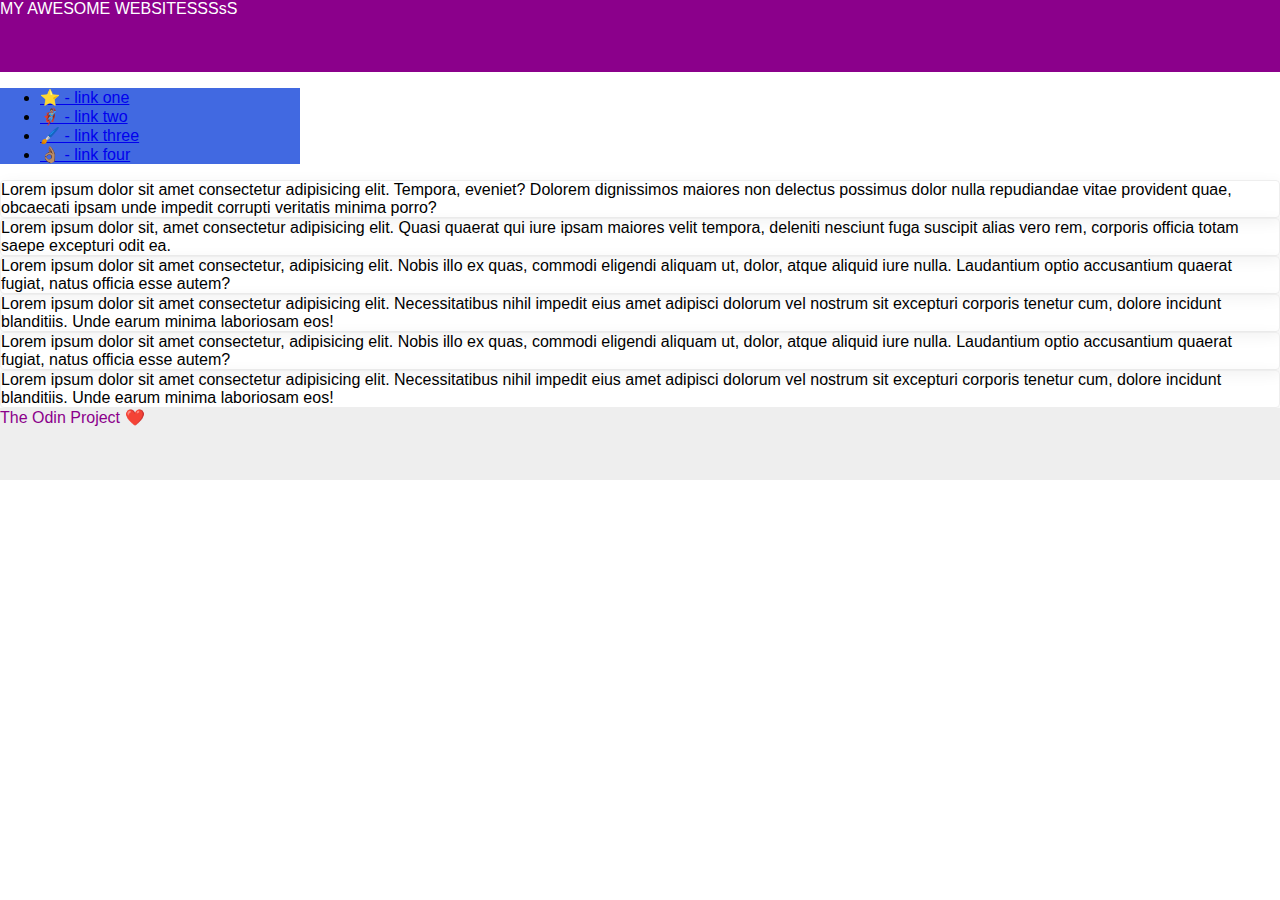
==== flex/07-flex-layout-2/index.html @ 96be84b3 "test" ====
<!DOCTYPE html>
<html lang="en">
   <head>
      <meta charset="UTF-8" />
      <meta http-equiv="X-UA-Compatible" content="IE=edge" />
      <meta name="viewport" content="width=device-width, initial-scale=1.0" />
      <title>The Holy Grail</title>
      <link rel="stylesheet" href="style.css" />
   </head>
   <body>
      <div class="header">MY AWESOME WEBSITESSSsS</div>

      <div class="sidebar">
         <ul>
            <li><a href="#">⭐ - link one</a></li>
            <li><a href="#">🦸🏽‍♂️ - link two</a></li>
            <li><a href="#">🖌️ - link three</a></li>
            <li><a href="#">👌🏽 - link four</a></li>
         </ul>
      </div>

      <div class="card">
         Lorem ipsum dolor sit amet consectetur adipisicing elit. Tempora, eveniet? Dolorem dignissimos maiores non
         delectus possimus dolor nulla repudiandae vitae provident quae, obcaecati ipsam unde impedit corrupti veritatis
         minima porro?
      </div>
      <div class="card">
         Lorem ipsum dolor sit, amet consectetur adipisicing elit. Quasi quaerat qui iure ipsam maiores velit tempora,
         deleniti nesciunt fuga suscipit alias vero rem, corporis officia totam saepe excepturi odit ea.
      </div>
      <div class="card">
         Lorem ipsum dolor sit amet consectetur, adipisicing elit. Nobis illo ex quas, commodi eligendi aliquam ut,
         dolor, atque aliquid iure nulla. Laudantium optio accusantium quaerat fugiat, natus officia esse autem?
      </div>
      <div class="card">
         Lorem ipsum dolor sit amet consectetur adipisicing elit. Necessitatibus nihil impedit eius amet adipisci
         dolorum vel nostrum sit excepturi corporis tenetur cum, dolore incidunt blanditiis. Unde earum minima
         laboriosam eos!
      </div>
      <div class="card">
         Lorem ipsum dolor sit amet consectetur, adipisicing elit. Nobis illo ex quas, commodi eligendi aliquam ut,
         dolor, atque aliquid iure nulla. Laudantium optio accusantium quaerat fugiat, natus officia esse autem?
      </div>
      <div class="card">
         Lorem ipsum dolor sit amet consectetur adipisicing elit. Necessitatibus nihil impedit eius amet adipisci
         dolorum vel nostrum sit excepturi corporis tenetur cum, dolore incidunt blanditiis. Unde earum minima
         laboriosam eos!
      </div>

      <div class="footer">The Odin Project ❤️</div>
   </body>
</html>
---- flex/07-flex-layout-2/style.css ----
body {
   font-family: -apple-system, BlinkMacSystemFont, 'Segoe UI', Roboto, Oxygen, Ubuntu, Cantarell, 'Open Sans',
      'Helvetica Neue', sans-serif;
   margin: 0;
   min-height: 100vh;
}

.header {
   height: 72px;
   background: darkmagenta;
   color: white;
}

.footer {
   height: 72px;
   background: #eee;
   color: darkmagenta;
}

.sidebar {
   width: 300px;
   background: royalblue;
}

.card {
   border: 1px solid #eee;
   box-shadow: 2px 4px 16px rgba(0, 0, 0, 0.06);
   border-radius: 4px;
}
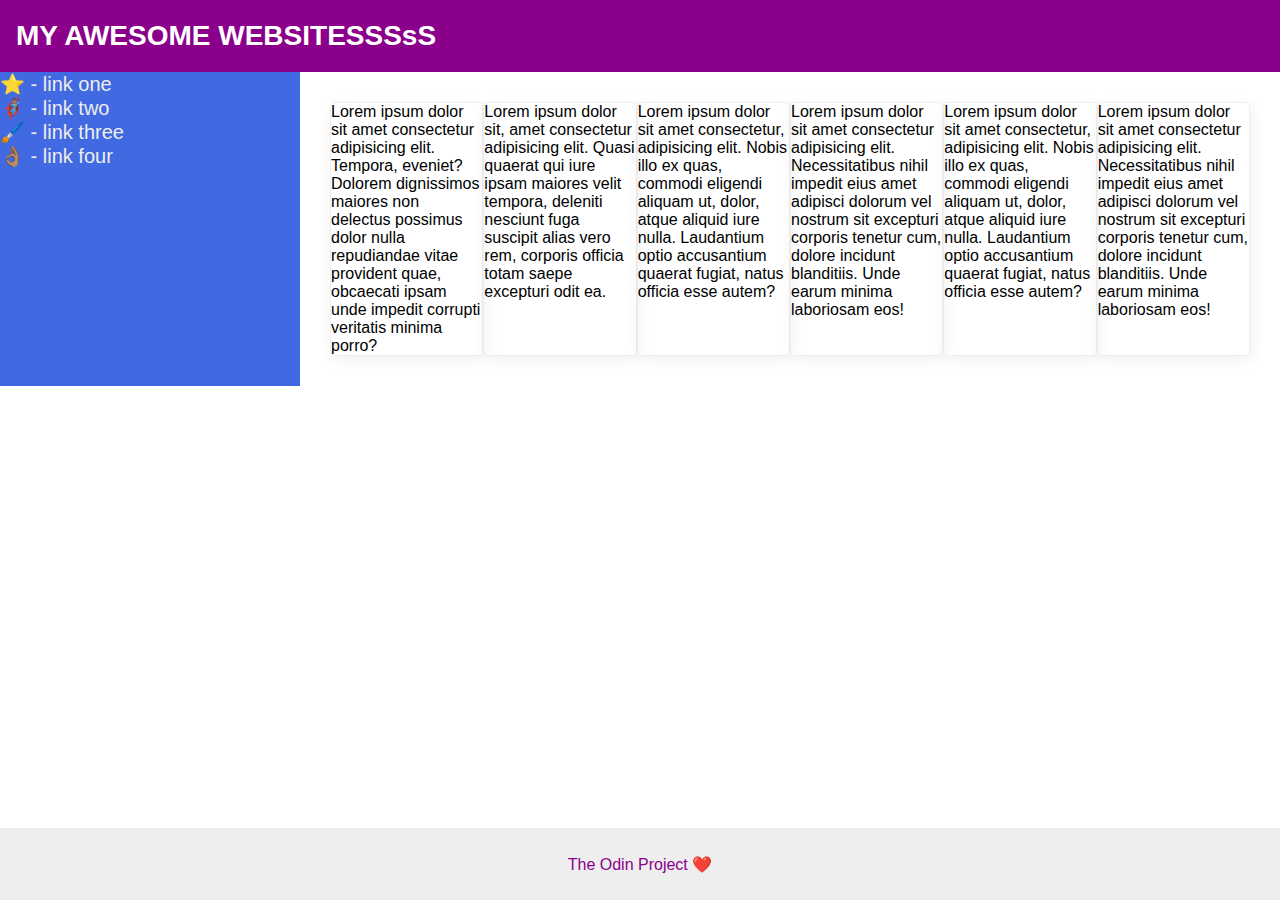
==== commit 5445b5e4: "completed push down the footer and styling sidebar and cards" ====
--- a/flex/07-flex-layout-2/index.html
+++ b/flex/07-flex-layout-2/index.html
@@ -10,43 +10,47 @@
    <body>
       <div class="header">MY AWESOME WEBSITESSSsS</div>
 
-      <div class="sidebar">
-         <ul>
-            <li><a href="#">⭐ - link one</a></li>
-            <li><a href="#">🦸🏽‍♂️ - link two</a></li>
-            <li><a href="#">🖌️ - link three</a></li>
-            <li><a href="#">👌🏽 - link four</a></li>
-         </ul>
+      <div class="all">
+         <div class="sidebar">
+            <ul>
+               <li><a href="#">⭐ - link one</a></li>
+               <li><a href="#">🦸🏽‍♂️ - link two</a></li>
+               <li><a href="#">🖌️ - link three</a></li>
+               <li><a href="#">👌🏽 - link four</a></li>
+            </ul>
+         </div>
+         <div class="card-c">
+            <div class="card">
+               Lorem ipsum dolor sit amet consectetur adipisicing elit. Tempora, eveniet? Dolorem dignissimos maiores
+               non delectus possimus dolor nulla repudiandae vitae provident quae, obcaecati ipsam unde impedit corrupti
+               veritatis minima porro?
+            </div>
+            <div class="card">
+               Lorem ipsum dolor sit, amet consectetur adipisicing elit. Quasi quaerat qui iure ipsam maiores velit
+               tempora, deleniti nesciunt fuga suscipit alias vero rem, corporis officia totam saepe excepturi odit ea.
+            </div>
+            <div class="card">
+               Lorem ipsum dolor sit amet consectetur, adipisicing elit. Nobis illo ex quas, commodi eligendi aliquam
+               ut, dolor, atque aliquid iure nulla. Laudantium optio accusantium quaerat fugiat, natus officia esse
+               autem?
+            </div>
+            <div class="card">
+               Lorem ipsum dolor sit amet consectetur adipisicing elit. Necessitatibus nihil impedit eius amet adipisci
+               dolorum vel nostrum sit excepturi corporis tenetur cum, dolore incidunt blanditiis. Unde earum minima
+               laboriosam eos!
+            </div>
+            <div class="card">
+               Lorem ipsum dolor sit amet consectetur, adipisicing elit. Nobis illo ex quas, commodi eligendi aliquam
+               ut, dolor, atque aliquid iure nulla. Laudantium optio accusantium quaerat fugiat, natus officia esse
+               autem?
+            </div>
+            <div class="card">
+               Lorem ipsum dolor sit amet consectetur adipisicing elit. Necessitatibus nihil impedit eius amet adipisci
+               dolorum vel nostrum sit excepturi corporis tenetur cum, dolore incidunt blanditiis. Unde earum minima
+               laboriosam eos!
+            </div>
+         </div>
       </div>
-
-      <div class="card">
-         Lorem ipsum dolor sit amet consectetur adipisicing elit. Tempora, eveniet? Dolorem dignissimos maiores non
-         delectus possimus dolor nulla repudiandae vitae provident quae, obcaecati ipsam unde impedit corrupti veritatis
-         minima porro?
-      </div>
-      <div class="card">
-         Lorem ipsum dolor sit, amet consectetur adipisicing elit. Quasi quaerat qui iure ipsam maiores velit tempora,
-         deleniti nesciunt fuga suscipit alias vero rem, corporis officia totam saepe excepturi odit ea.
-      </div>
-      <div class="card">
-         Lorem ipsum dolor sit amet consectetur, adipisicing elit. Nobis illo ex quas, commodi eligendi aliquam ut,
-         dolor, atque aliquid iure nulla. Laudantium optio accusantium quaerat fugiat, natus officia esse autem?
-      </div>
-      <div class="card">
-         Lorem ipsum dolor sit amet consectetur adipisicing elit. Necessitatibus nihil impedit eius amet adipisci
-         dolorum vel nostrum sit excepturi corporis tenetur cum, dolore incidunt blanditiis. Unde earum minima
-         laboriosam eos!
-      </div>
-      <div class="card">
-         Lorem ipsum dolor sit amet consectetur, adipisicing elit. Nobis illo ex quas, commodi eligendi aliquam ut,
-         dolor, atque aliquid iure nulla. Laudantium optio accusantium quaerat fugiat, natus officia esse autem?
-      </div>
-      <div class="card">
-         Lorem ipsum dolor sit amet consectetur adipisicing elit. Necessitatibus nihil impedit eius amet adipisci
-         dolorum vel nostrum sit excepturi corporis tenetur cum, dolore incidunt blanditiis. Unde earum minima
-         laboriosam eos!
-      </div>
-
       <div class="footer">The Odin Project ❤️</div>
    </body>
 </html>
--- a/flex/07-flex-layout-2/style.css
+++ b/flex/07-flex-layout-2/style.css
@@ -3,27 +3,60 @@
       'Helvetica Neue', sans-serif;
    margin: 0;
    min-height: 100vh;
+   display: flex;
+   flex-direction: column;
 }
 
 .header {
    height: 72px;
    background: darkmagenta;
    color: white;
+   display: flex;
+   align-items: center;
+   font-size: 28px;
+   font-weight: 900;
+   padding-left: 16px;
 }
 
 .footer {
    height: 72px;
    background: #eee;
    color: darkmagenta;
+   display: flex;
+   justify-content: center;
+   align-items: center;
+   margin-top: auto;
 }
 
 .sidebar {
    width: 300px;
    background: royalblue;
+   flex-shrink: 0;
 }
 
 .card {
    border: 1px solid #eee;
    box-shadow: 2px 4px 16px rgba(0, 0, 0, 0.06);
    border-radius: 4px;
+   flex: 1;
 }
+
+.card-c {
+   display: flex;
+   padding: 30px;
+}
+
+a {
+   text-decoration: none;
+   color: #eee;
+   font-size: 20px;
+}
+ul {
+   list-style: none;
+   padding: 0;
+   margin: 0;
+}
+
+.all {
+   display: flex;
+}
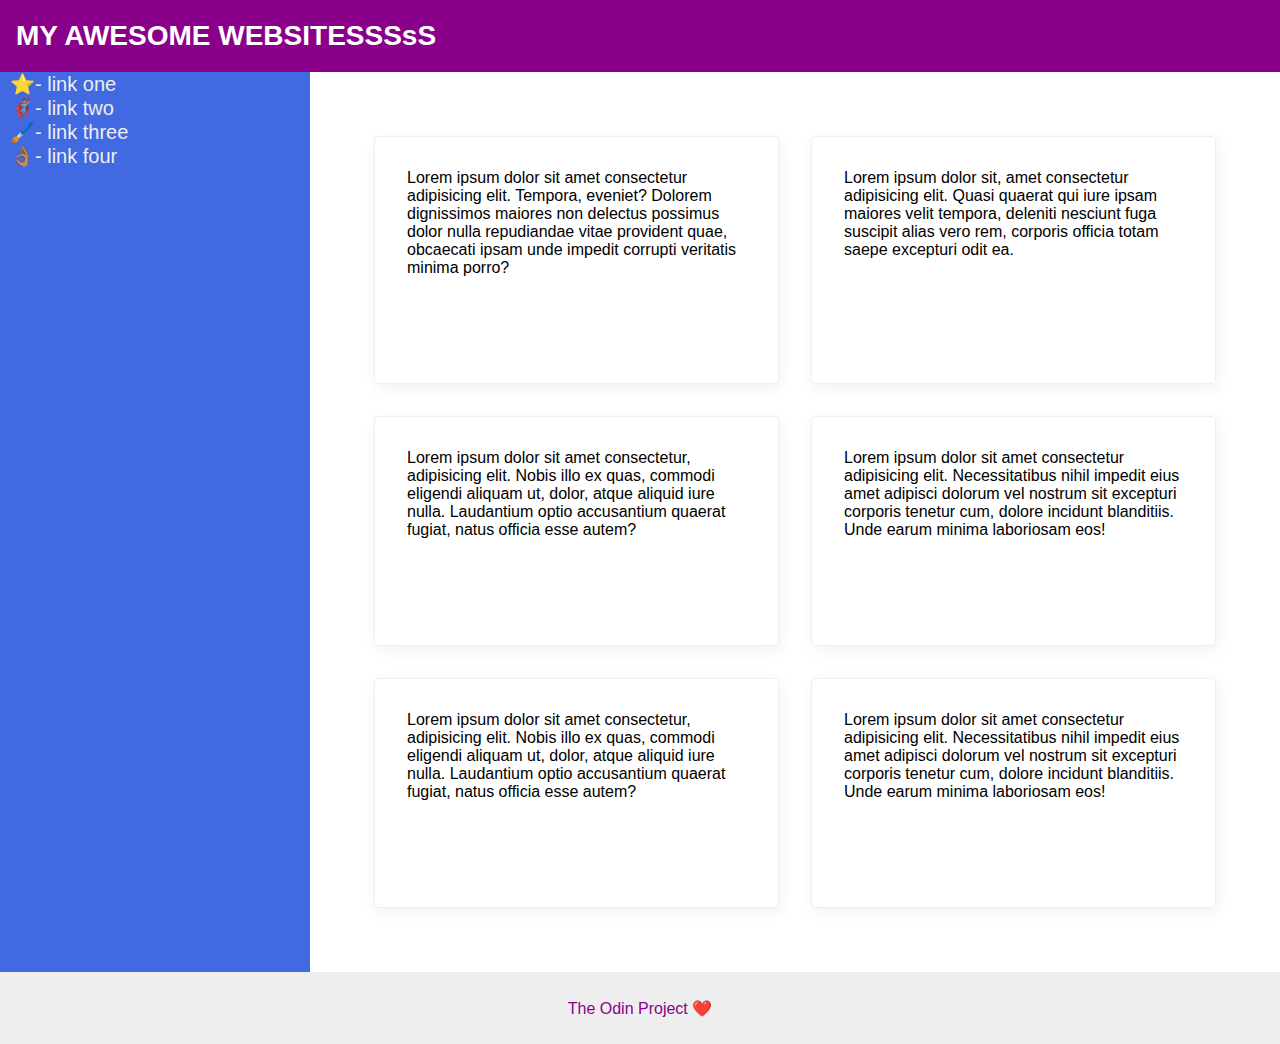
==== commit d3ccc9bf: "finally completed" ====
--- a/flex/07-flex-layout-2/index.html
+++ b/flex/07-flex-layout-2/index.html
@@ -9,14 +9,13 @@
    </head>
    <body>
       <div class="header">MY AWESOME WEBSITESSSsS</div>
-
       <div class="all">
          <div class="sidebar">
             <ul>
-               <li><a href="#">⭐ - link one</a></li>
-               <li><a href="#">🦸🏽‍♂️ - link two</a></li>
-               <li><a href="#">🖌️ - link three</a></li>
-               <li><a href="#">👌🏽 - link four</a></li>
+               <li><a href="#">⭐- link one</a></li>
+               <li><a href="#">🦸🏽‍♂️- link two</a></li>
+               <li><a href="#">🖌️- link three</a></li>
+               <li><a href="#">👌🏽- link four</a></li>
             </ul>
          </div>
          <div class="card-c">
--- a/flex/07-flex-layout-2/style.css
+++ b/flex/07-flex-layout-2/style.css
@@ -32,18 +32,22 @@
    width: 300px;
    background: royalblue;
    flex-shrink: 0;
+   padding-left: 10px;
 }
 
 .card {
    border: 1px solid #eee;
    box-shadow: 2px 4px 16px rgba(0, 0, 0, 0.06);
    border-radius: 4px;
-   flex: 1;
+   flex: 1 1 300px;
+   padding: 32px;
 }
 
 .card-c {
    display: flex;
-   padding: 30px;
+   padding: 64px;
+   gap: 32px;
+   flex-wrap: wrap;
 }
 
 a {
@@ -59,4 +63,5 @@
 
 .all {
    display: flex;
+   height: 100vh;
 }
